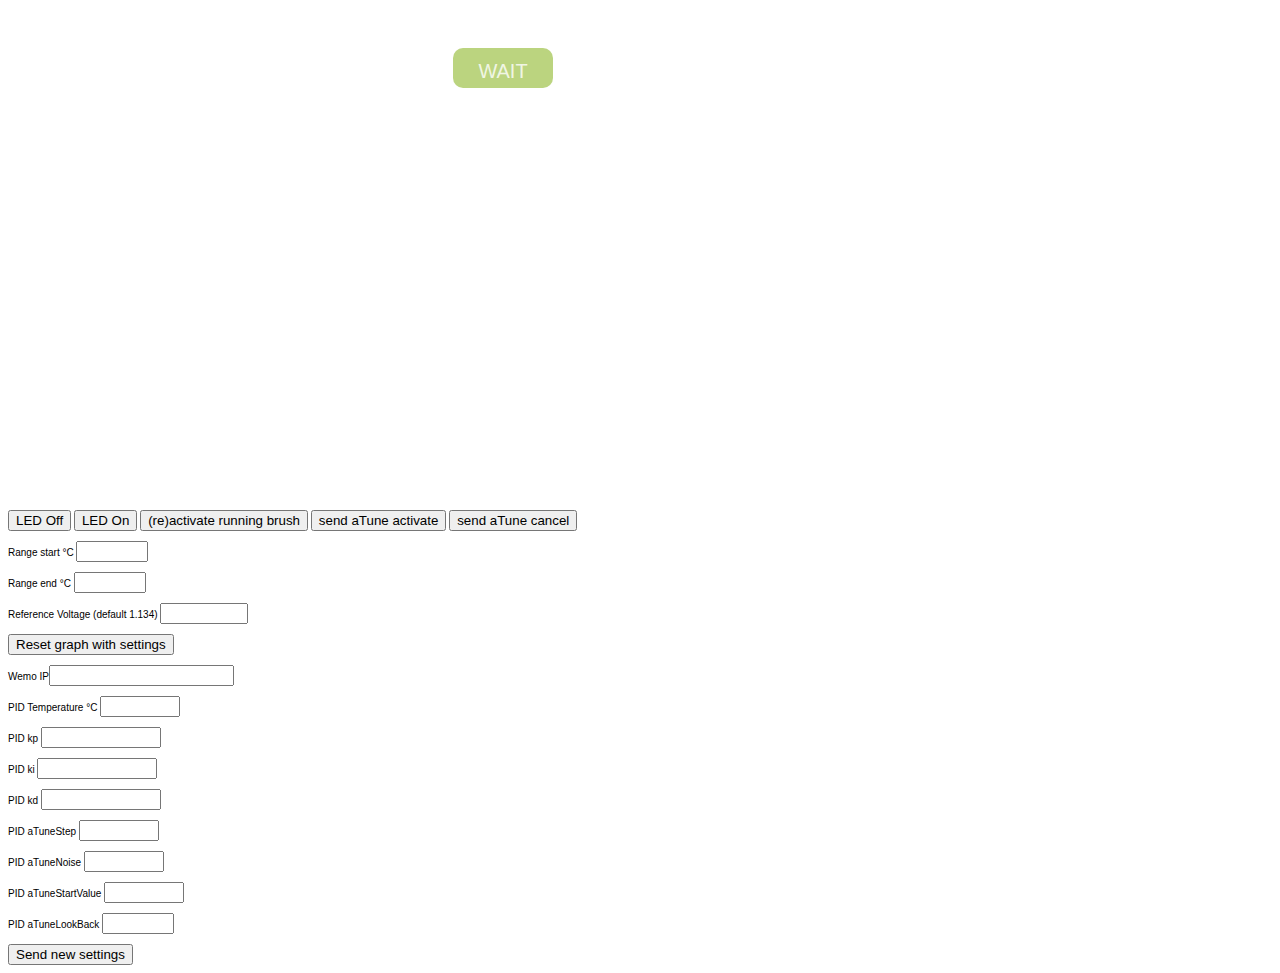
==== www on yun/graph.html @ 3904d0c1 "added local d3js files. changed PID parameter range. autotune set to PID, not PI" ====
<!DOCTYPE html>
<meta charset="utf-8" />
<link href='graph.css' rel='stylesheet' type='text/css' />

<body>
<script src="d3.v3.min.js"></script>
<script src="autobahn.min.js"></script>
<script src="graph.js"></script>
<br />
<button onclick="controlLed(false)">LED Off</button>
<button onclick="controlLed(true)">LED On</button>
<button onclick="runningBrush = true">(re)activate running brush</button>
<button onclick="setAutoTune(true)">send aTune activate</button>
<button onclick="setAutoTune(false)">send aTune cancel</button>

<form id="tempSettings" >
<p><label>Range start °C </label><input type="number" value="" name="tempRangeStart" id="tempRangeStart" min="-220" max="1372" step="1" required /></p>
<p><label>Range end °C </label><input type="number" value="" name="tempRangeEnd" id="tempRangeEnd" min="-220" max="1372" step="1" required /></p>
<p><label>Reference Voltage (default 1.134) </label><input type="number" value="" name="refVolt" id="refVolt" min="0" max="5" step=".0001" required /></p>
</form>
<button onclick='sendThermoSettings()'>Reset graph with settings</button>

<form id="pidSettings" >
<p><label>Wemo IP</label><input input type="text" value="" id="wemoIp" pattern="\d{1,3}\.\d{1,3}\.\d{1,3}\.\d{1,3}" /></p>
<p><label>PID Temperature °C </label><input type="number" value="" id="pid_settemp" min="0" max="80" step="0.01" required /></p>
<p><label>PID kp </label><input type="number" value="" id="pid_kp" min="0" max="1000000" step="0.01" /></p>
<p><label>PID ki </label><input type="number" value="" id="pid_ki" min="0" max="1000000" step="0.01" /></p>
<p><label>PID kd </label><input type="number" value="" id="pid_kd" min="0" max="1000000" step="0.01" /></p>
<p><label>PID aTuneStep </label><input type="number" value="" id="aTuneStep" min="0" max="10000" step="1" /></p>
<p><label>PID aTuneNoise </label><input type="number" value="" id="aTuneNoise" min="0" max="10" step=".05" /></p>
<p><label>PID aTuneStartValue </label><input type="number" value="" id="aTuneStartValue" min="0" max="20000" step="1" /></p>
<p><label>PID aTuneLookBack </label><input type="number" value="" id="aTuneLookBack" min="0" max="3600" step="1" /></p>
</form>
<button onclick='sendPIDSettings()'>Send new settings</button>


</body>
---- www on yun/graph.css ----
@CHARSET "UTF-8";

body {
  font: 10px sans-serif;
}

.axis path,
.axis line {
  fill: none;
  stroke: #000;
  shape-rendering: crispEdges;
  stroke-width:1px;
}

.lineContext {
	fill: none;
	stroke-width: 2px;
 	stroke:black;
}

.x.axis path {
  /*display: none;*/
}

.line {
  fill: none;
  stroke-width: 1px;
  stroke:black;
}

.hoverLine {
	stroke:#aaa;
	stroke-dasharray:3,7;
	stroke-width:1px;
}

.hoverCircle {
	stroke:none;
	fill:red;
}

.overlay {
  fill: none;
  pointer-events: all;
}

.brush .extent {
  stroke: #f00;
  stroke-dasharray:1,5;
  stroke-width:1px;
  fill: #fc0;
  fill-opacity: .125;
  shape-rendering: crispEdges;
}

.currentTempRect {
	fill:#7a0;
	fill-opacity:.5;
	stroke:none;
}

.currentTempText {
	fill:white;
	font-size:2em;
	fill-opacity:.8;
}

.rightOnTemp {
	stroke-width:1px;
	stroke-opacity:1;
	stroke: #f40;
	stroke-dasharray:1,1;
}

.blurredTemp {
	stroke-width:1px;
	stroke-opacity:.8;
	stroke: #f40;
	stroke-dasharray:1,4;
}
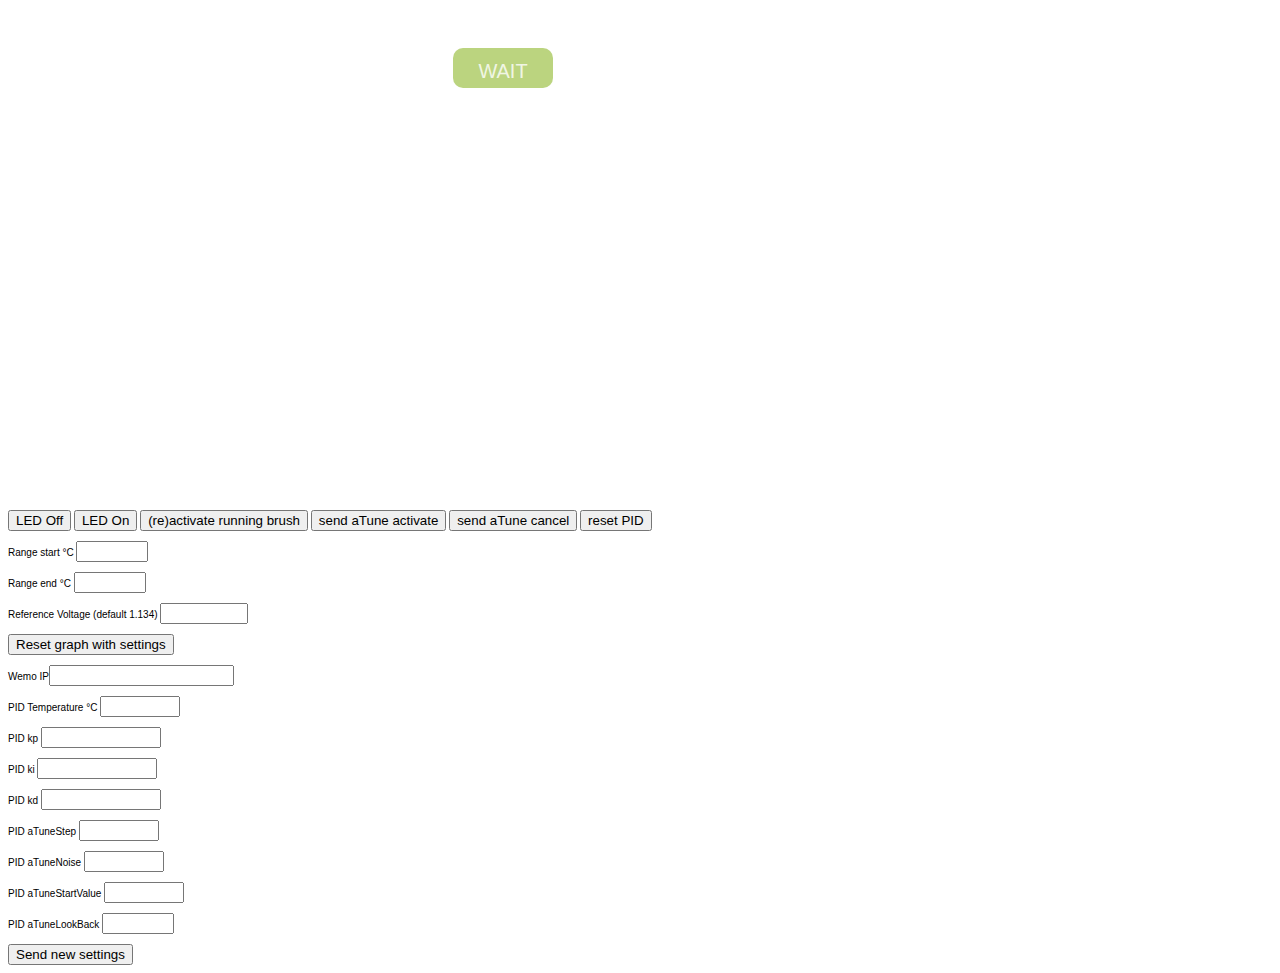
==== commit 35a96572: "trying to implement RESET pid function" ====
--- a/www on yun/graph.html
+++ b/www on yun/graph.html
@@ -12,6 +12,7 @@
 <button onclick="runningBrush = true">(re)activate running brush</button>
 <button onclick="setAutoTune(true)">send aTune activate</button>
 <button onclick="setAutoTune(false)">send aTune cancel</button>
+<button onclick="resetPid()">reset PID</button>
 
 <form id="tempSettings" >
 <p><label>Range start °C </label><input type="number" value="" name="tempRangeStart" id="tempRangeStart" min="-220" max="1372" step="1" required /></p>
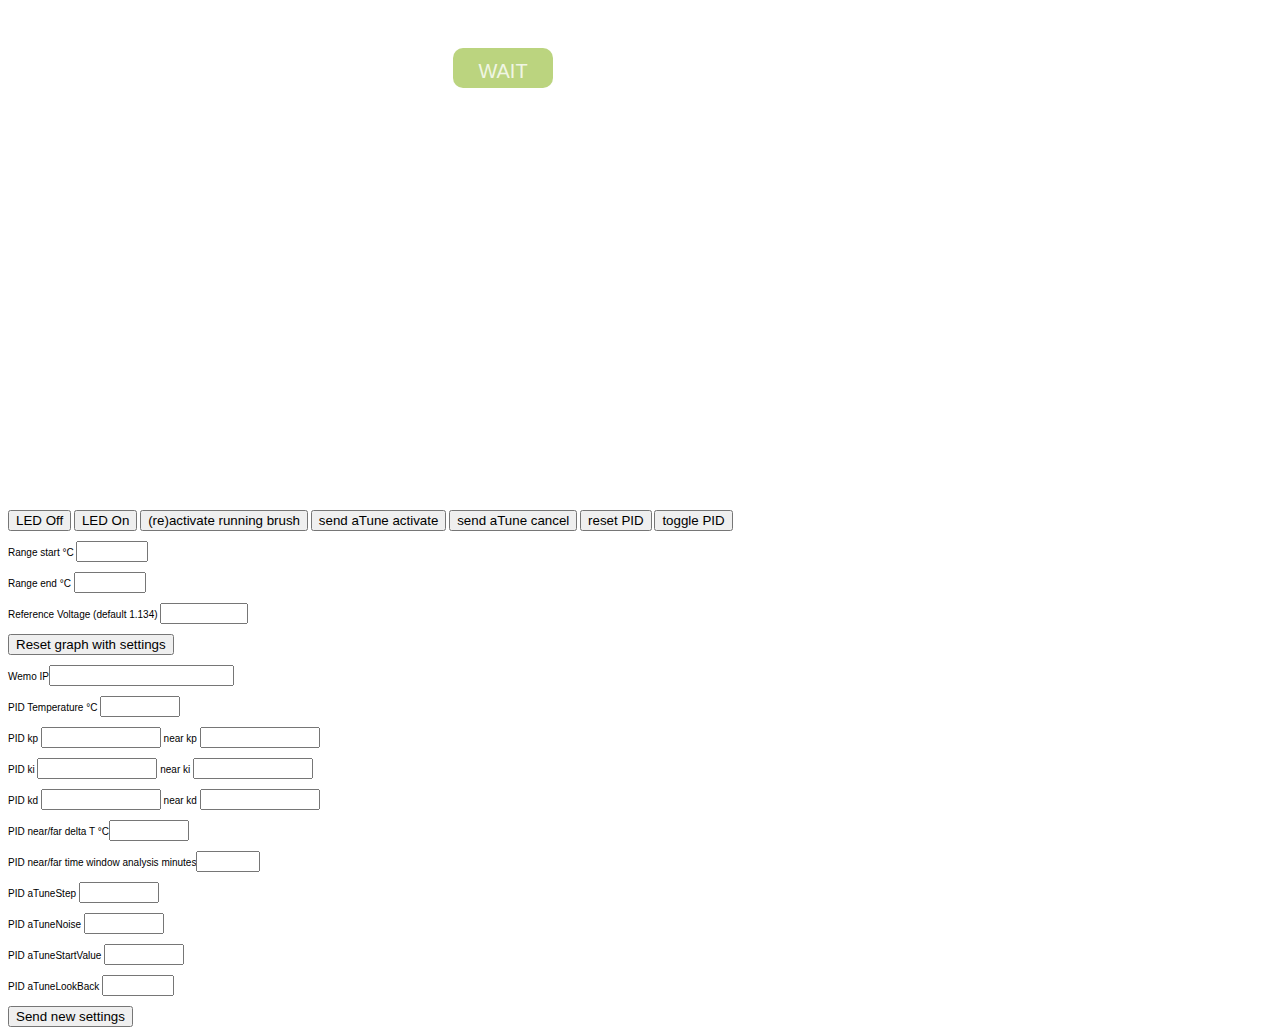
==== commit 8233c0f2: "major changes: implementing near and far parameter set" ====
--- a/www on yun/graph.html
+++ b/www on yun/graph.html
@@ -13,6 +13,7 @@
 <button onclick="setAutoTune(true)">send aTune activate</button>
 <button onclick="setAutoTune(false)">send aTune cancel</button>
 <button onclick="resetPid()">reset PID</button>
+<button onclick="togglePid()">toggle PID</button>
 
 <form id="tempSettings" >
 <p><label>Range start °C </label><input type="number" value="" name="tempRangeStart" id="tempRangeStart" min="-220" max="1372" step="1" required /></p>
@@ -24,9 +25,17 @@
 <form id="pidSettings" >
 <p><label>Wemo IP</label><input input type="text" value="" id="wemoIp" pattern="\d{1,3}\.\d{1,3}\.\d{1,3}\.\d{1,3}" /></p>
 <p><label>PID Temperature °C </label><input type="number" value="" id="pid_settemp" min="0" max="80" step="0.01" required /></p>
-<p><label>PID kp </label><input type="number" value="" id="pid_kp" min="0" max="1000000" step="0.01" /></p>
-<p><label>PID ki </label><input type="number" value="" id="pid_ki" min="0" max="1000000" step="0.01" /></p>
-<p><label>PID kd </label><input type="number" value="" id="pid_kd" min="0" max="1000000" step="0.01" /></p>
+<p>
+	<label>PID kp </label><input type="number" value="" id="pid_kp" min="0" max="1000000" step="0.01" />
+	<label>near kp </label><input type="number" value="" id="pid_near_kp" min="0" max="1000000" step="0.01" /></p>
+<p>
+	<label>PID ki </label><input type="number" value="" id="pid_ki" min="0" max="1000000" step="0.01" />
+	<label>near ki </label><input type="number" value="" id="pid_near_ki" min="0" max="1000000" step="0.01" /></p>
+<p>
+	<label>PID kd </label><input type="number" value="" id="pid_kd" min="0" max="1000000" step="0.01" />
+	<label>near kd </label><input type="number" value="" id="pid_near_kd" min="0" max="1000000" step="0.01" /></p>
+<p><label>PID near/far delta T °C</label><input type="number" value="" id="pid_nearfardelta" min="0" max="100" step=".1" /></p>
+<p><label>PID near/far time window analysis minutes</label><input type="number" value="" id="pid_nearfartimewindow" min="0" max="600" step="1" /></p>
 <p><label>PID aTuneStep </label><input type="number" value="" id="aTuneStep" min="0" max="10000" step="1" /></p>
 <p><label>PID aTuneNoise </label><input type="number" value="" id="aTuneNoise" min="0" max="10" step=".05" /></p>
 <p><label>PID aTuneStartValue </label><input type="number" value="" id="aTuneStartValue" min="0" max="20000" step="1" /></p>
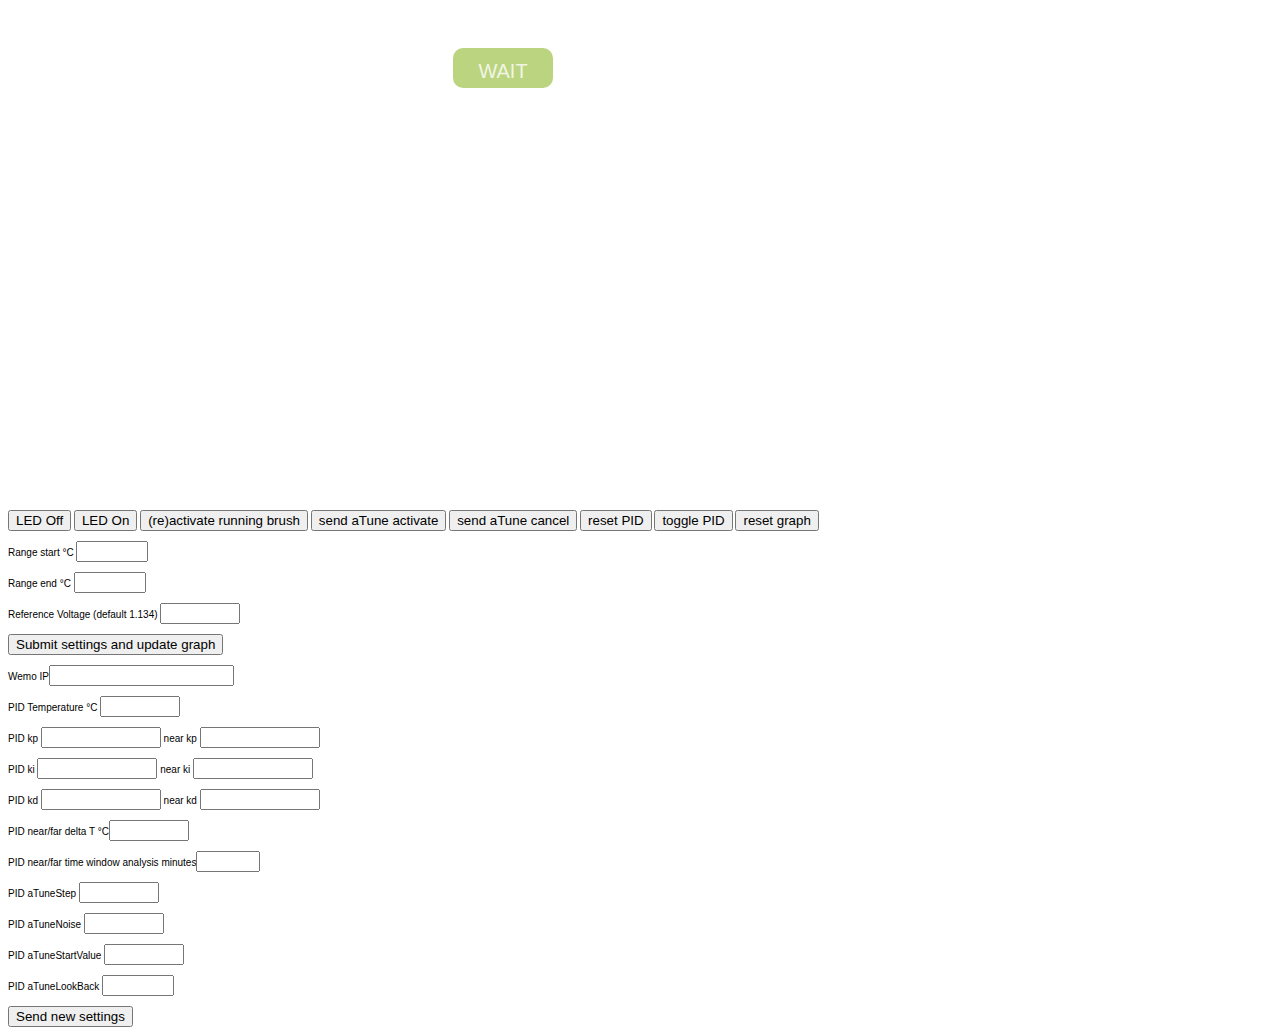
==== commit a20ae6a1: "graph is not deleted upon thermosettings changes anymore" ====
--- a/www on yun/graph.html
+++ b/www on yun/graph.html
@@ -14,13 +14,14 @@
 <button onclick="setAutoTune(false)">send aTune cancel</button>
 <button onclick="resetPid()">reset PID</button>
 <button onclick="togglePid()">toggle PID</button>
+<button onclick="resetGraph()">reset graph</button>
 
 <form id="tempSettings" >
 <p><label>Range start °C </label><input type="number" value="" name="tempRangeStart" id="tempRangeStart" min="-220" max="1372" step="1" required /></p>
 <p><label>Range end °C </label><input type="number" value="" name="tempRangeEnd" id="tempRangeEnd" min="-220" max="1372" step="1" required /></p>
-<p><label>Reference Voltage (default 1.134) </label><input type="number" value="" name="refVolt" id="refVolt" min="0" max="5" step=".0001" required /></p>
+<p><label>Reference Voltage (default 1.134) </label><input type="number" value="" name="refVolt" id="refVolt" min="0" max="5" step=".001" required /></p>
 </form>
-<button onclick='sendThermoSettings()'>Reset graph with settings</button>
+<button onclick='sendThermoSettings()'>Submit settings and update graph</button>
 
 <form id="pidSettings" >
 <p><label>Wemo IP</label><input input type="text" value="" id="wemoIp" pattern="\d{1,3}\.\d{1,3}\.\d{1,3}\.\d{1,3}" /></p>
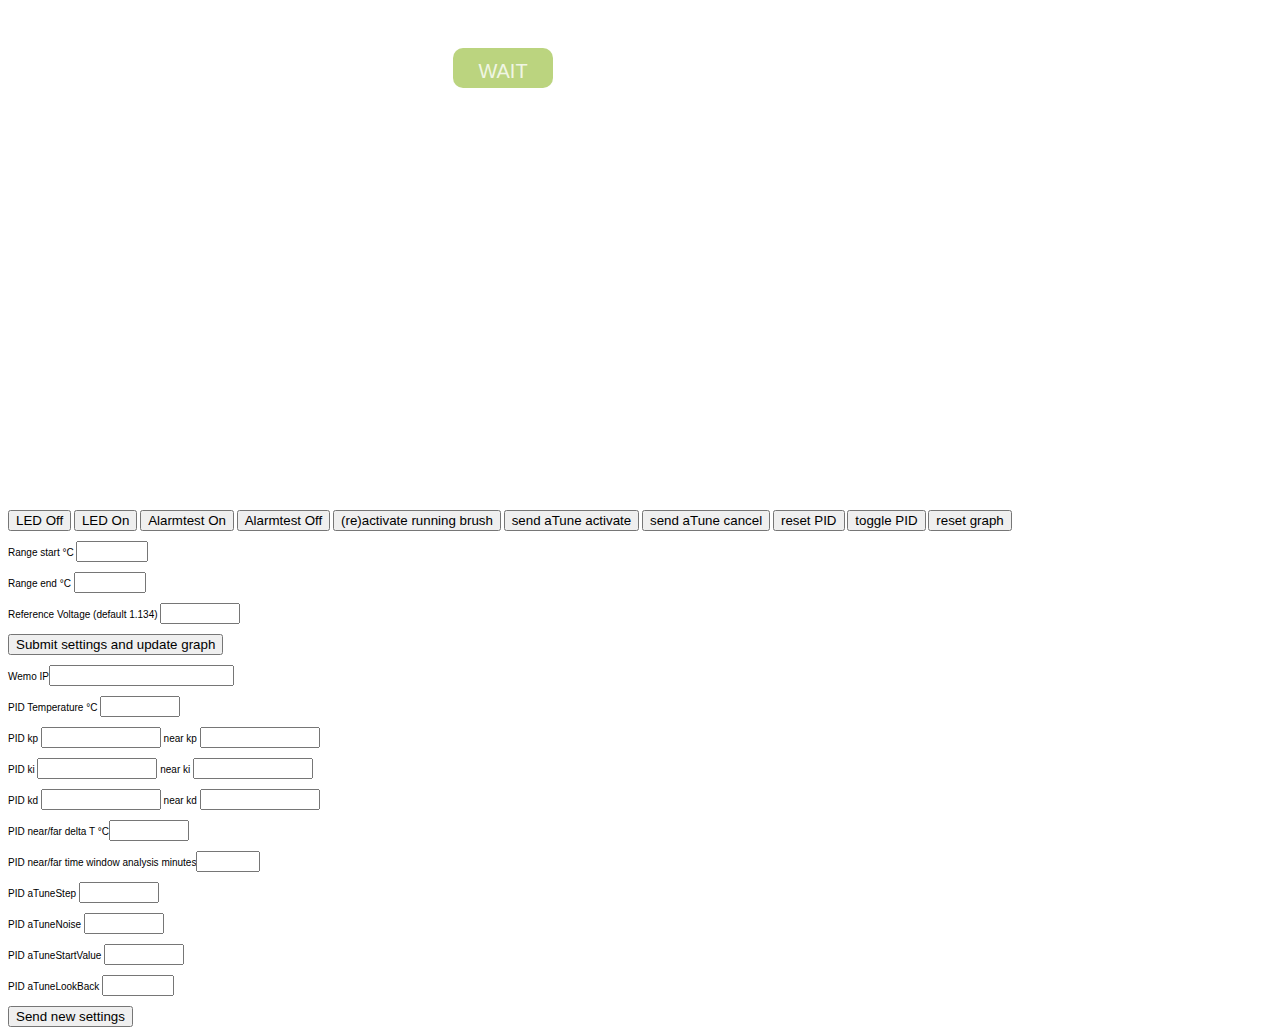
==== commit ef6c1bc6: "alarm sound, more security messages, improved near far change" ====
--- a/www on yun/graph.html
+++ b/www on yun/graph.html
@@ -9,6 +9,8 @@
 <br />
 <button onclick="controlLed(false)">LED Off</button>
 <button onclick="controlLed(true)">LED On</button>
+<button onclick="controlAlarm(true)">Alarmtest On</button>
+<button onclick="controlAlarm(false)">Alarmtest Off</button>
 <button onclick="runningBrush = true">(re)activate running brush</button>
 <button onclick="setAutoTune(true)">send aTune activate</button>
 <button onclick="setAutoTune(false)">send aTune cancel</button>
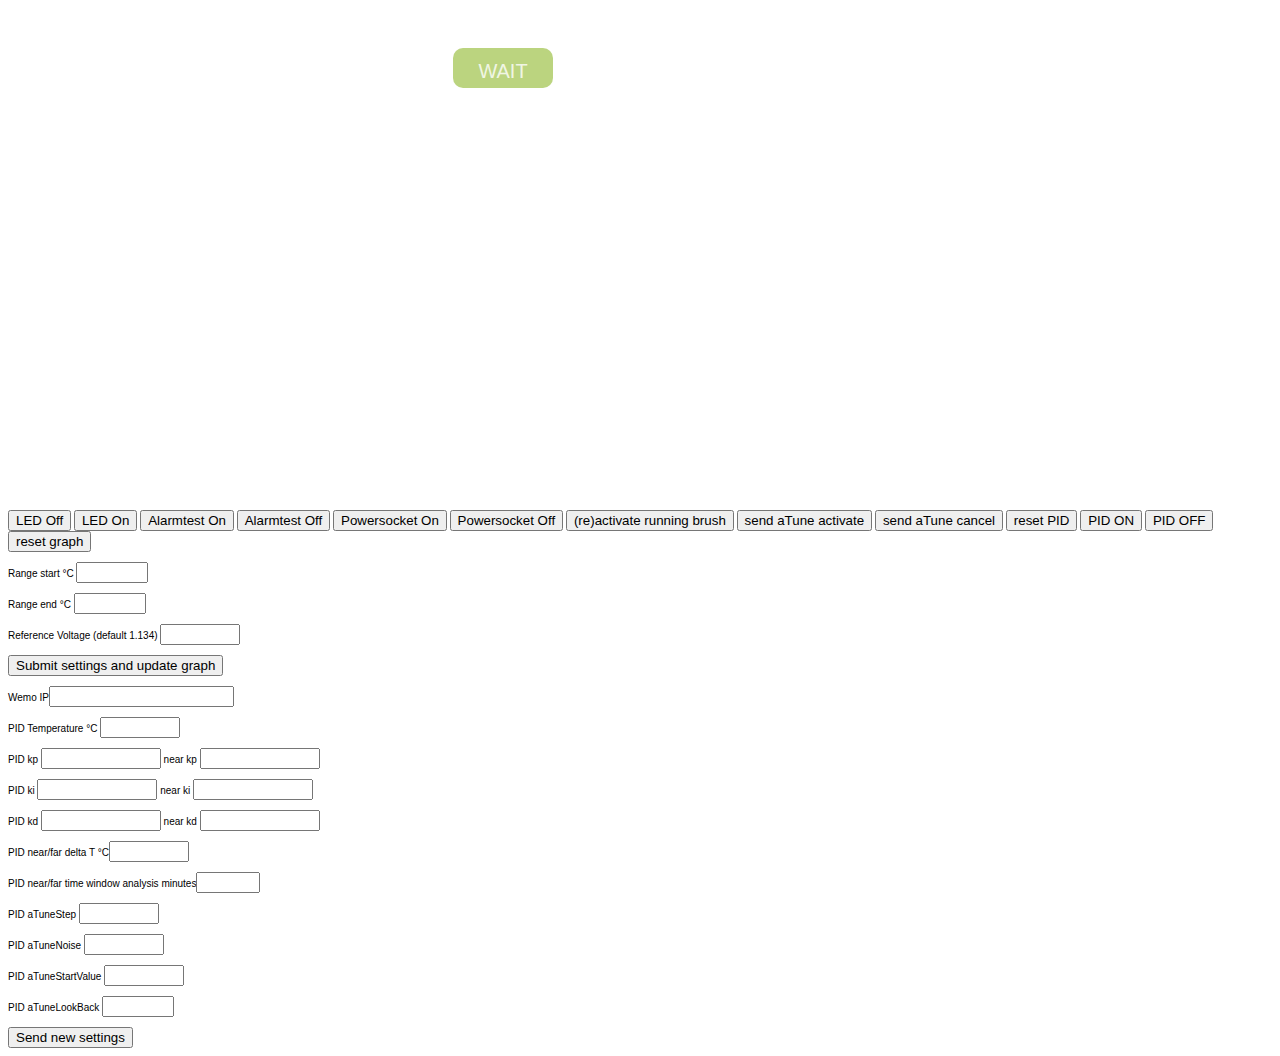
==== commit b07e6b12: "enabling relais" ====
--- a/www on yun/graph.html
+++ b/www on yun/graph.html
@@ -11,11 +11,14 @@
 <button onclick="controlLed(true)">LED On</button>
 <button onclick="controlAlarm(true)">Alarmtest On</button>
 <button onclick="controlAlarm(false)">Alarmtest Off</button>
+<button onclick="controlSocket(true)">Powersocket On</button>
+<button onclick="controlSocket(false)">Powersocket Off</button>
 <button onclick="runningBrush = true">(re)activate running brush</button>
 <button onclick="setAutoTune(true)">send aTune activate</button>
 <button onclick="setAutoTune(false)">send aTune cancel</button>
 <button onclick="resetPid()">reset PID</button>
-<button onclick="togglePid()">toggle PID</button>
+<button onclick="switchPid(true)">PID ON</button>
+<button onclick="switchPid(false)">PID OFF</button>
 <button onclick="resetGraph()">reset graph</button>
 
 <form id="tempSettings" >
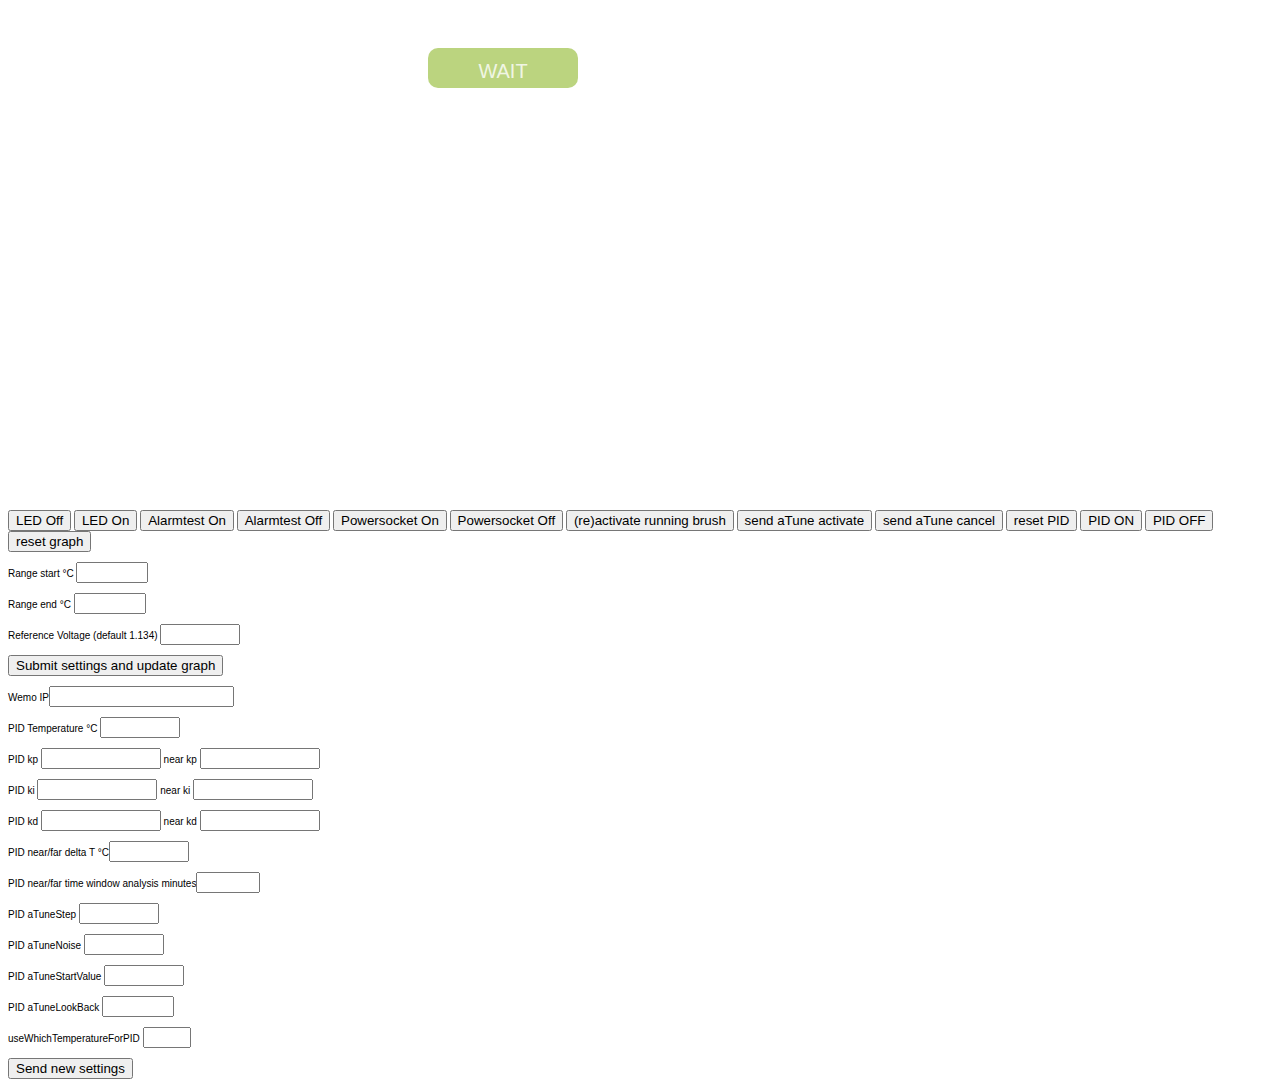
==== commit 1fa89c33: "web interface switch between two temperatures" ====
--- a/www on yun/graph.html
+++ b/www on yun/graph.html
@@ -46,6 +46,7 @@
 <p><label>PID aTuneNoise </label><input type="number" value="" id="aTuneNoise" min="0" max="10" step=".05" /></p>
 <p><label>PID aTuneStartValue </label><input type="number" value="" id="aTuneStartValue" min="0" max="20000" step="1" /></p>
 <p><label>PID aTuneLookBack </label><input type="number" value="" id="aTuneLookBack" min="0" max="3600" step="1" /></p>
+<p><label>useWhichTemperatureForPID </label><input type="number" value="" id="useWhichTemperatureForPID" min="1" max="2" step="1" /></p>
 </form>
 <button onclick='sendPIDSettings()'>Send new settings</button>
 
--- a/www on yun/graph.css
+++ b/www on yun/graph.css
@@ -28,6 +28,42 @@
   stroke:black;
 }
 
+.temp2line{
+	fill:none;
+	stroke-width: 1px;
+	stroke:red;
+	stroke-dasharray:2,2;
+}
+
+.pidLine {
+	fill:none;
+	stroke-width: 1px;
+	stroke:#999;
+	stroke-dasharray:3,3;
+}
+
+.diffline {
+	fill:none;
+	stroke-width: 1px;
+	stroke:#0a6;
+	opacity: .8;
+}
+
+.diffHalf {
+	fill:none;
+	stroke-width: 1px;
+	stroke:#0a6;
+	opacity: .8;
+	stroke-dasharray:5,15,2,15;
+}
+
+.diffzero {
+	fill:none;
+	stroke-width: 1px;
+	stroke:#0a6;
+	stroke-dasharray:5,15;
+}
+
 .hoverLine {
 	stroke:#aaa;
 	stroke-dasharray:3,7;
@@ -37,6 +73,17 @@
 .hoverCircle {
 	stroke:none;
 	fill:red;
+}
+
+.hoverCirclePid{
+	stroke: red;
+	fill: none;
+	opacity: .5;
+}
+
+.hoverTextPid {
+	text-anchor: end;
+	opacity: .5;
 }
 
 .overlay {
